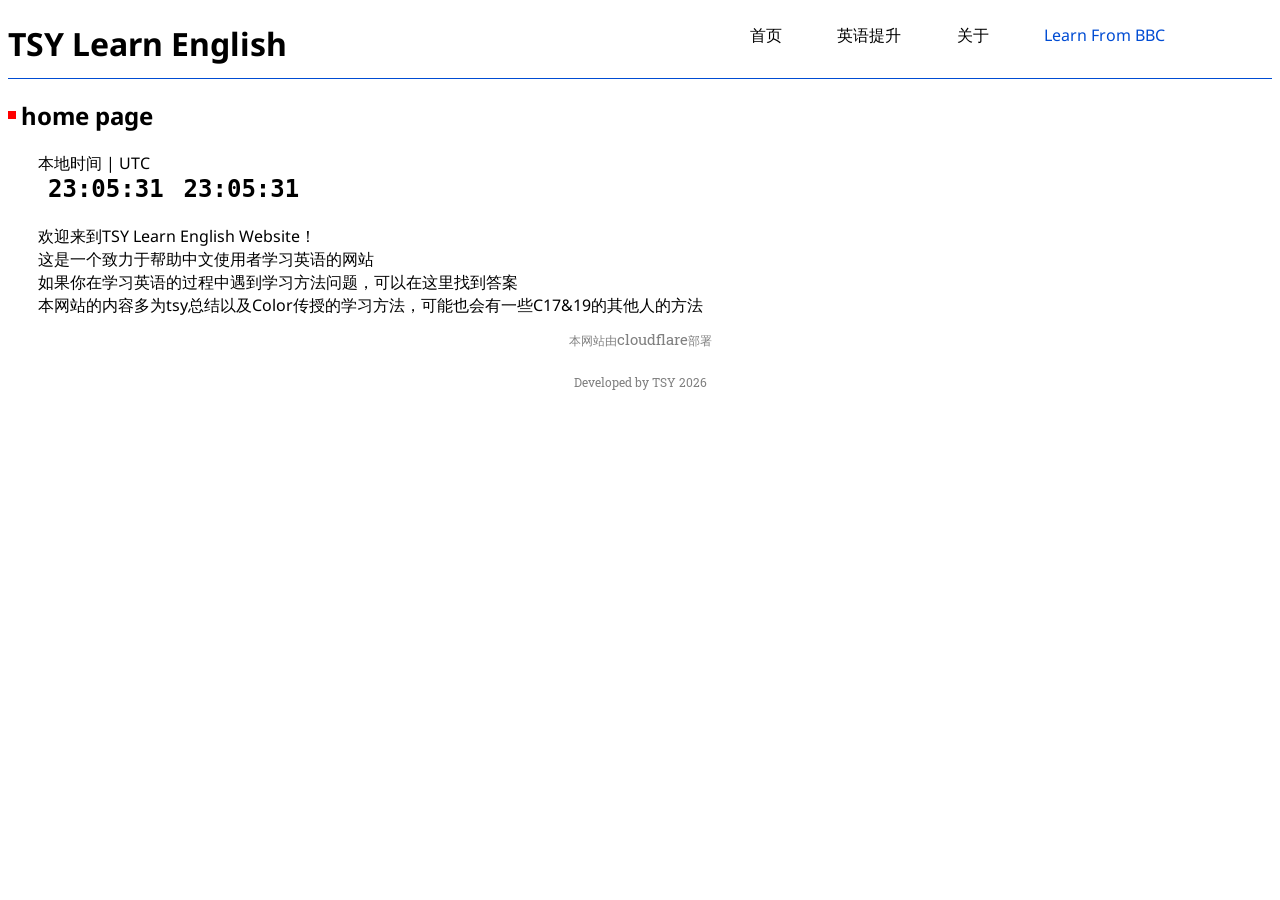
==== index.html @ 0b0ff88f "Add files via upload" ====
<!DOCTYPE html>
<html lang="zh-ch">
<head>
    <meta charset="UTF-8">
    <meta name="viewport" content="width=device-width, initial-scale=1.0">
    <title>home page|TSY Learn English</title>
    <link href="cstyle.css" rel="stylesheet">
    <link href="cstyle_hamburger.css" rel="stylesheet">
    <link href="style.css" rel="stylesheet">
</head>
<body>
    <header class="flex">
        <h1>TSY Learn English</h1>
        <label class="hamburger">
            <input type="checkbox">
            <svg viewBox="0 0 32 32">
              <path class="line line-top-bottom" d="M27 10 13 10C10.8 10 9 8.2 9 6 9 3.5 10.8 2 13 2 15.2 2 17 3.8 17 6L17 26C17 28.2 18.8 30 21 30 23.2 30 25 28.2 25 26 25 23.8 23.2 22 21 22L7 22"></path>
              <path class="line" d="M7 16 27 16"></path>
            </svg>
        </label>
        <div class="menu"></div>
        <div class="overlay"></div>
        <section class="nav"></section>
    </header>
    <h2 class="pageTitle flex">home page</h2>
    <main>
        本地时间 | UTC
        <div class="timediv flex">
            <h2 class="time monospace">--:--:--</h2>
            <h2 class="UTC monospace">--:--:--</h2>
        </div>
        <br>
        欢迎来到TSY Learn English Website！<br>
        这是一个致力于帮助中文使用者学习英语的网站<br>
        如果你在学习英语的过程中遇到学习方法问题，可以在这里找到答案<br>
        本网站的内容多为tsy总结以及Color传授的学习方法，可能也会有一些C17&19的其他人的方法<br>
    </main>
    <footer class="flex"></footer>
    <script>
        const here=1;
        const Nav1='#';
        const Nav2='';
        const Nav3='';
        const Nav4='https://www.bbc.co.uk/learningenglish/chinese/home';
    </script>
    <script src="cscript_docFillIn.js"></script>
    <script src="cscript_Hamburger.js"></script>
    <script src="script_time.js"></script>
</body>
</html>
---- cstyle.css ----
@import url('https://fonts.font.im/css?family=Roboto+Slab');
@import url('https://fonts.font.im/css?family=Noto+Sans');

:root {
    --WYX: 49;
}
.monospace {
    font-family: Consolas,monospace;
}
.flex {
    display: flex;
}
header,header > * {
    padding: 0;
    margin: 0;
}
body {
    font-family: 'Noto Sans',sans-serif;
    overflow-x: hidden; 
}
.hamburger {
    display: none;
}
.menu {
    position: fixed;
    top: 0;
    left: -300px;
    width: 300px;
    height: 100vh;
    background: white;
    transition: left 0.3s ease;
    z-index: 90;
}
.menu a {
    color: black;
    font-size: larger;
}
.menu.active {
    left: 0;
}
.overlay {
    position: fixed;
    top: 0;
    left: 0;
    width: 100%;
    height: 100%;
    background: rgba(var(--WYX), var(--WYX), var(--WYX), 0.5);
    border-right: solid 1px rgb(var(--WYX), var(--WYX), var(--WYX));
    border-radius: 5px;
    opacity: 0;
    visibility: hidden;
    transition: all 0.3 ease;
    z-index: 80;
}
.overlay.active {
    opacity: 1;
    visibility: visible;
}
header {
    align-items: center;
    font-size: 16px;
    width: 100%;
    height: 70px;
    border-bottom: solid 1px rgb(0, 76, 211);
}
header h1 {
    left: 15px;
    opacity: 0;
    animation:slideR 1s ease forwards ;
}
.nav {
    text-decoration: none;
    position: absolute;
    right: 5vw;
    top: 0;
    line-height: 70px;
}
.nav a {
    color: black;
    text-decoration: none;
    margin-right: 4vw;
    opacity: 0;
    transition: 0.3s;
    animation: slideL 1.1s ease forwards;
    animation-delay: calc(.2s*var(--i));
}
.nav a:hover {
    text-decoration: underline;
}
.pageTitle {
    align-items: center;
    opacity: 0;
    animation: slideT 1.1s ease forwards;
}
.pageTitle::before {
    content: '';
    display: block;
    width: 8px;
    height: 8px;
    margin-right: 5px;
    background-color: red;
}
main {
    margin-left: 30px;
    margin-right: 30px;
}
footer {
    font-family: "Roboto slab",serif;
    flex-direction: column;
    align-items: center;
}
footer p {
    color: grey;
    font-size: 12px;
}
footer a {
    color: gray;
    text-decoration: none;
    font-size: 15px;
}
footer a:hover {
    text-decoration: underline;
}
/* 动画 */
@keyframes slideR {
    0% {
        transform: translateX(-100px);
    }
    100% {
        transform: translateX(0);
        opacity: 1;
    }
}
@keyframes slideL {
    0% {
        transform: translateX(100px);
    }
    100% {
        transform: translateX(0);
        opacity: 1;
    }
}
@keyframes slideB {
    0% {
        transform: translateY(-100px);
    }
    100% {
        transform: translateY(0);
        opacity: 1;
    }
}
@keyframes slideT {
    0% {
        transform: translateY(100px);
    }
    100% {
        transform: translateY(0);
        opacity: 1;
    }
}
/* 响应式 */
@media screen and (max-width: 768px) {
    .nav a {
        display: none;
    }
    header {
        justify-content: center;
        align-items: center;
    }
    header h1 {
        display: flex;
        font-size: 25px;
    }
    .hamburger {
        display: block;
        background-color: transparent;
        letter-spacing: 5px;
        line-height: 1.5;
        position: absolute;
        top: 15px;
        left: 20px;
        border: none;
        z-index: 100;
        cursor: pointer;
    }
    .menu {
        padding-top: 50px;
    }
    .menu a {
        display: block;
        margin: 10px 20px;
        text-decoration: none;
        font-size: 18px;
        font-family: 'Roboto slab', serif;
    }
    .menu a:hover {
        text-decoration: underline;
    }
}
---- cstyle_hamburger.css ----
.hamburger {
    cursor: pointer;
  }
  
  .hamburger input {
    display: none;
  }
  
  .hamburger svg {
    /* The size of the SVG defines the overall size */
    height: 3em;
    /* Define the transition for transforming the SVG */
    transition: transform 600ms cubic-bezier(0.4, 0, 0.2, 1);
  }
  
  .line {
    fill: none;
    stroke: black;
    stroke-linecap: round;
    stroke-linejoin: round;
    stroke-width: 3;
    /* Define the transition for transforming the Stroke */
    transition: stroke-dasharray 600ms cubic-bezier(0.4, 0, 0.2, 1),
                stroke-dashoffset 600ms cubic-bezier(0.4, 0, 0.2, 1);
  }
  
  .line-top-bottom {
    stroke-dasharray: 12 63;
  }
  
  .hamburger input:checked + svg {
    transform: rotate(-45deg);
  }
  
  .hamburger input:checked + svg .line-top-bottom {
    stroke-dasharray: 20 300;
    stroke-dashoffset: -32.42;
  }
---- style.css ----
.timediv h2 {
    margin: 0 10px;
}
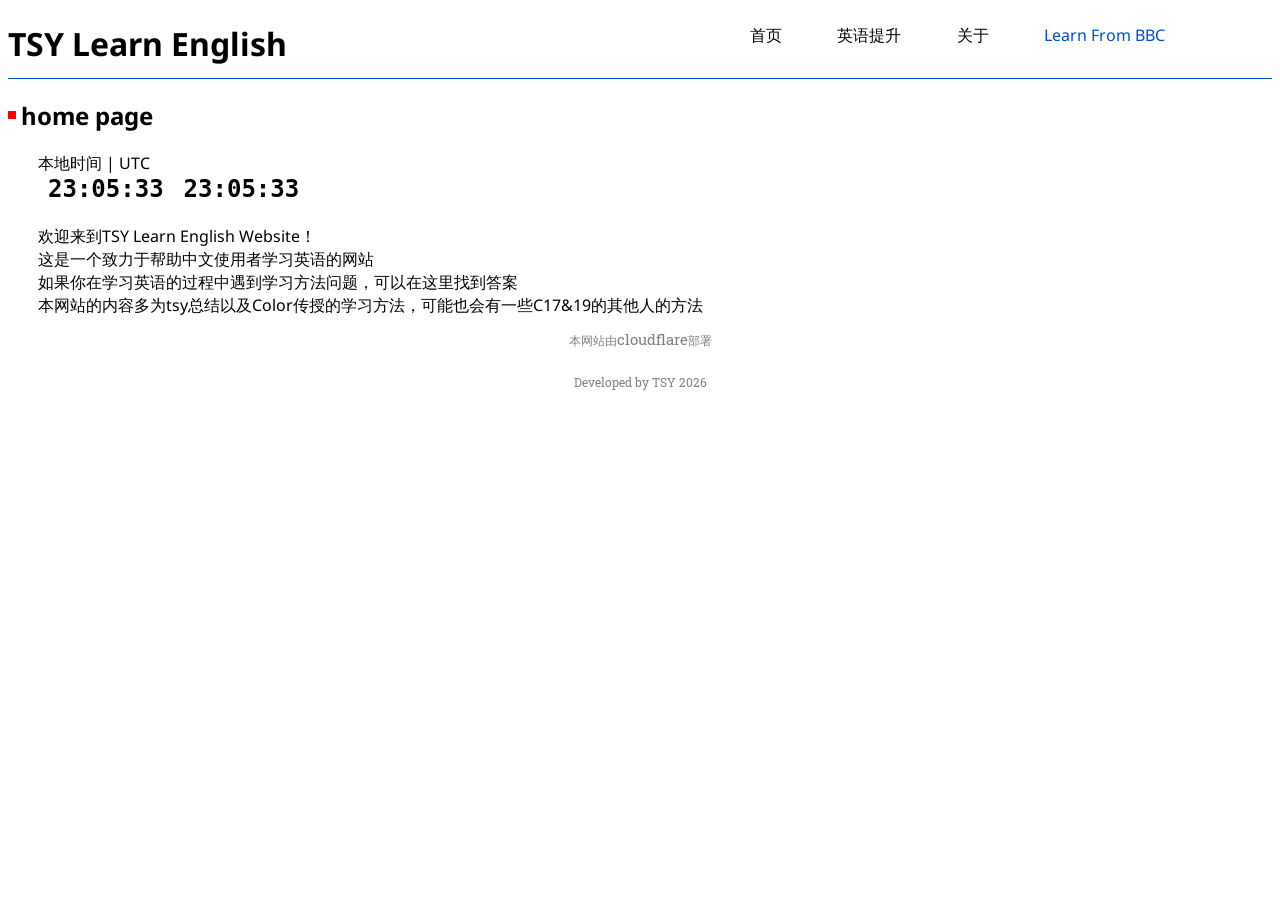
==== commit 6a9970b8: "Update index.html" ====
--- a/index.html
+++ b/index.html
@@ -40,11 +40,12 @@
         const here=1;
         const Nav1='#';
         const Nav2='';
-        const Nav3='';
+        const Nav3='about/index.html';
         const Nav4='https://www.bbc.co.uk/learningenglish/chinese/home';
     </script>
     <script src="cscript_docFillIn.js"></script>
     <script src="cscript_Hamburger.js"></script>
     <script src="script_time.js"></script>
 </body>
-</html>+
+</html>
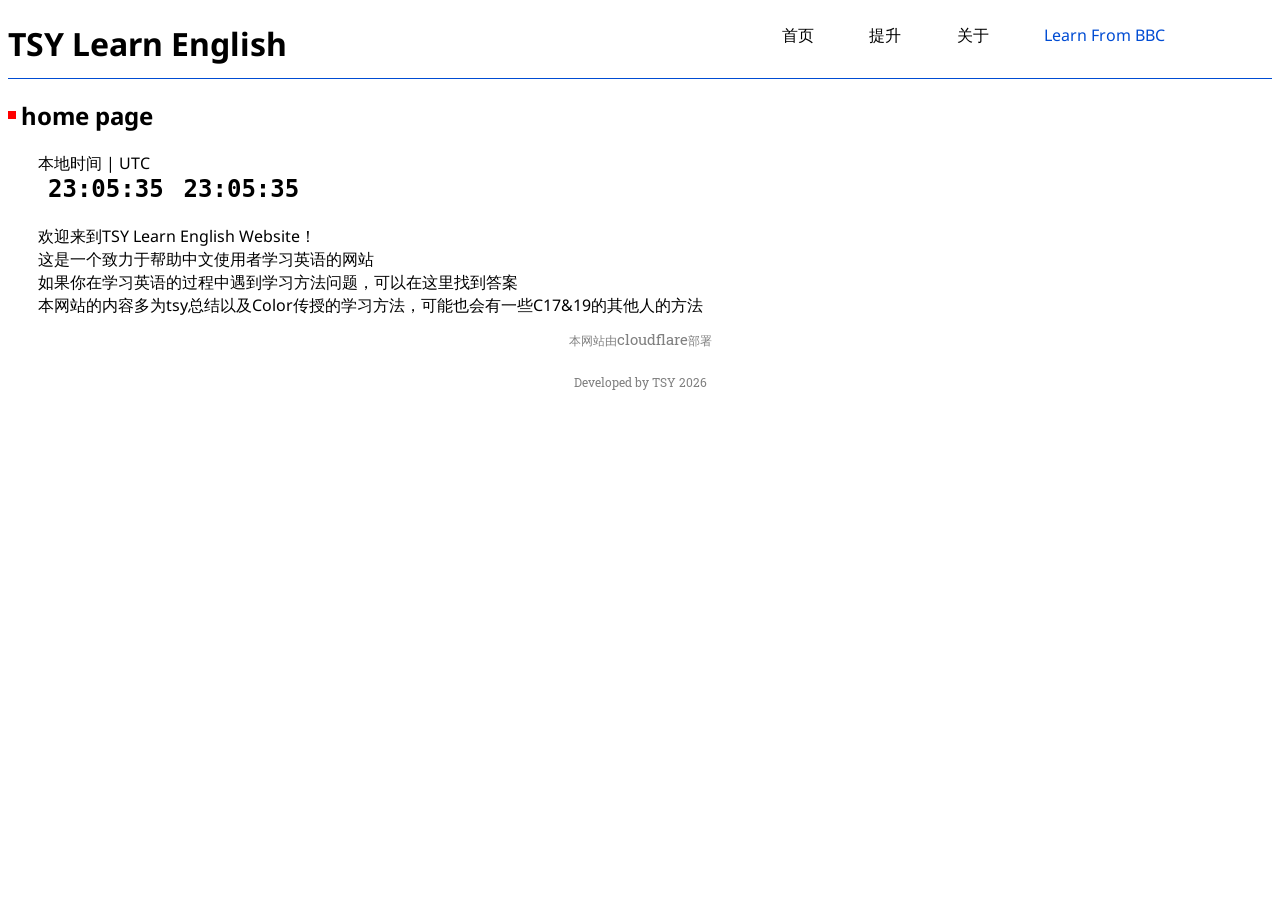
==== commit aa90e4f4: "Update index.html" ====
--- a/index.html
+++ b/index.html
@@ -37,11 +37,7 @@
     </main>
     <footer class="flex"></footer>
     <script>
-        const here=1;
-        const Nav1='#';
-        const Nav2='';
-        const Nav3='about/index.html';
-        const Nav4='https://www.bbc.co.uk/learningenglish/chinese/home';
+        const l=1;
     </script>
     <script src="cscript_docFillIn.js"></script>
     <script src="cscript_Hamburger.js"></script>
@@ -49,3 +45,4 @@
 </body>
 
 </html>
+
--- a/cstyle.css
+++ b/cstyle.css
@@ -1,6 +1,8 @@
 @import url('https://fonts.font.im/css?family=Roboto+Slab');
 @import url('https://fonts.font.im/css?family=Noto+Sans');
-
+form button:disabled {
+    cursor: not-allowed;
+}
 :root {
     --WYX: 49;
 }
@@ -196,4 +198,5 @@
     .menu a:hover {
         text-decoration: underline;
     }
-}+
+}
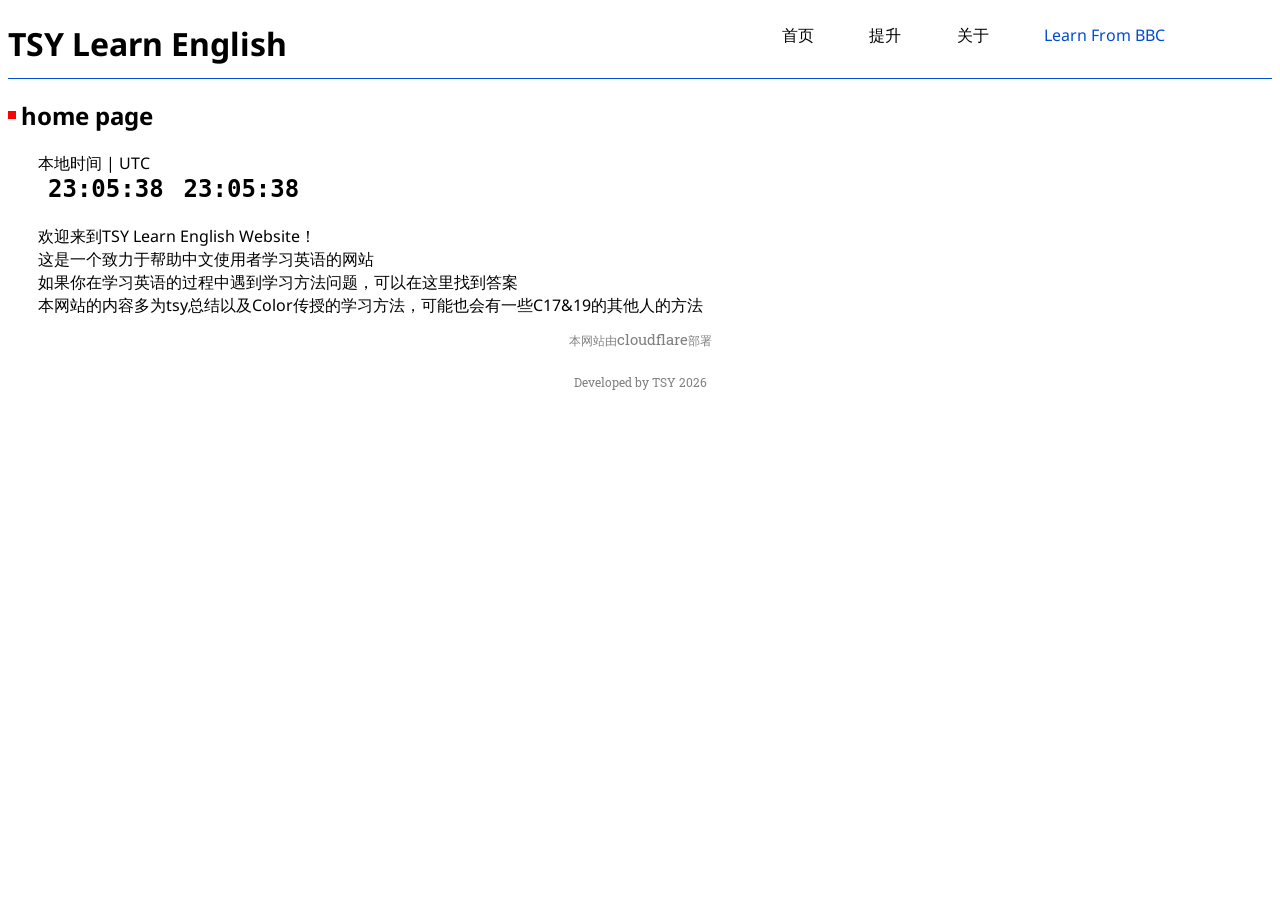
==== commit 01f59b62: "Update index.html" ====
--- a/index.html
+++ b/index.html
@@ -37,7 +37,7 @@
     </main>
     <footer class="flex"></footer>
     <script>
-        const l=1;
+        const l=0;
     </script>
     <script src="cscript_docFillIn.js"></script>
     <script src="cscript_Hamburger.js"></script>
@@ -46,3 +46,4 @@
 
 </html>
 
+
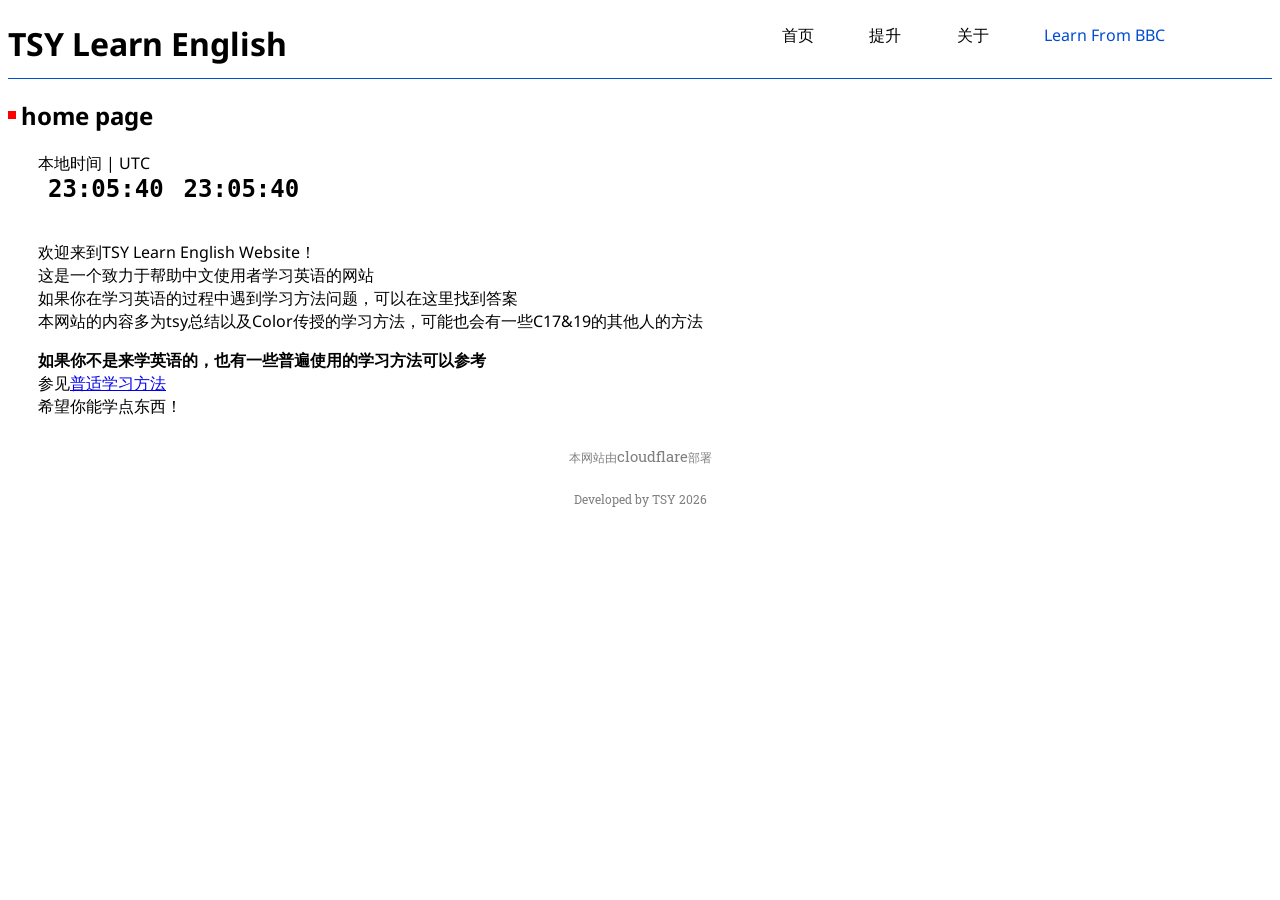
==== commit 706e5918: "Update index.html" ====
--- a/index.html
+++ b/index.html
@@ -30,10 +30,17 @@
             <h2 class="UTC monospace">--:--:--</h2>
         </div>
         <br>
-        欢迎来到TSY Learn English Website！<br>
-        这是一个致力于帮助中文使用者学习英语的网站<br>
-        如果你在学习英语的过程中遇到学习方法问题，可以在这里找到答案<br>
-        本网站的内容多为tsy总结以及Color传授的学习方法，可能也会有一些C17&19的其他人的方法<br>
+        <p id="para1">
+            欢迎来到TSY Learn English Website！<br>
+            这是一个致力于帮助中文使用者学习英语的网站<br>
+            如果你在学习英语的过程中遇到学习方法问题，可以在这里找到答案<br>
+            本网站的内容多为tsy总结以及Color传授的学习方法，可能也会有一些C17&19的其他人的方法<br>
+        </p>
+        <p id="para2">
+            <b>如果你不是来学英语的，也有一些普遍使用的学习方法可以参考<br></b>
+            参见<a href="developing.html">普适学习方法</a><br>
+            希望你能学点东西！
+        </p>
     </main>
     <footer class="flex"></footer>
     <script>
@@ -43,7 +50,4 @@
     <script src="cscript_Hamburger.js"></script>
     <script src="script_time.js"></script>
 </body>
-
 </html>
-
-
